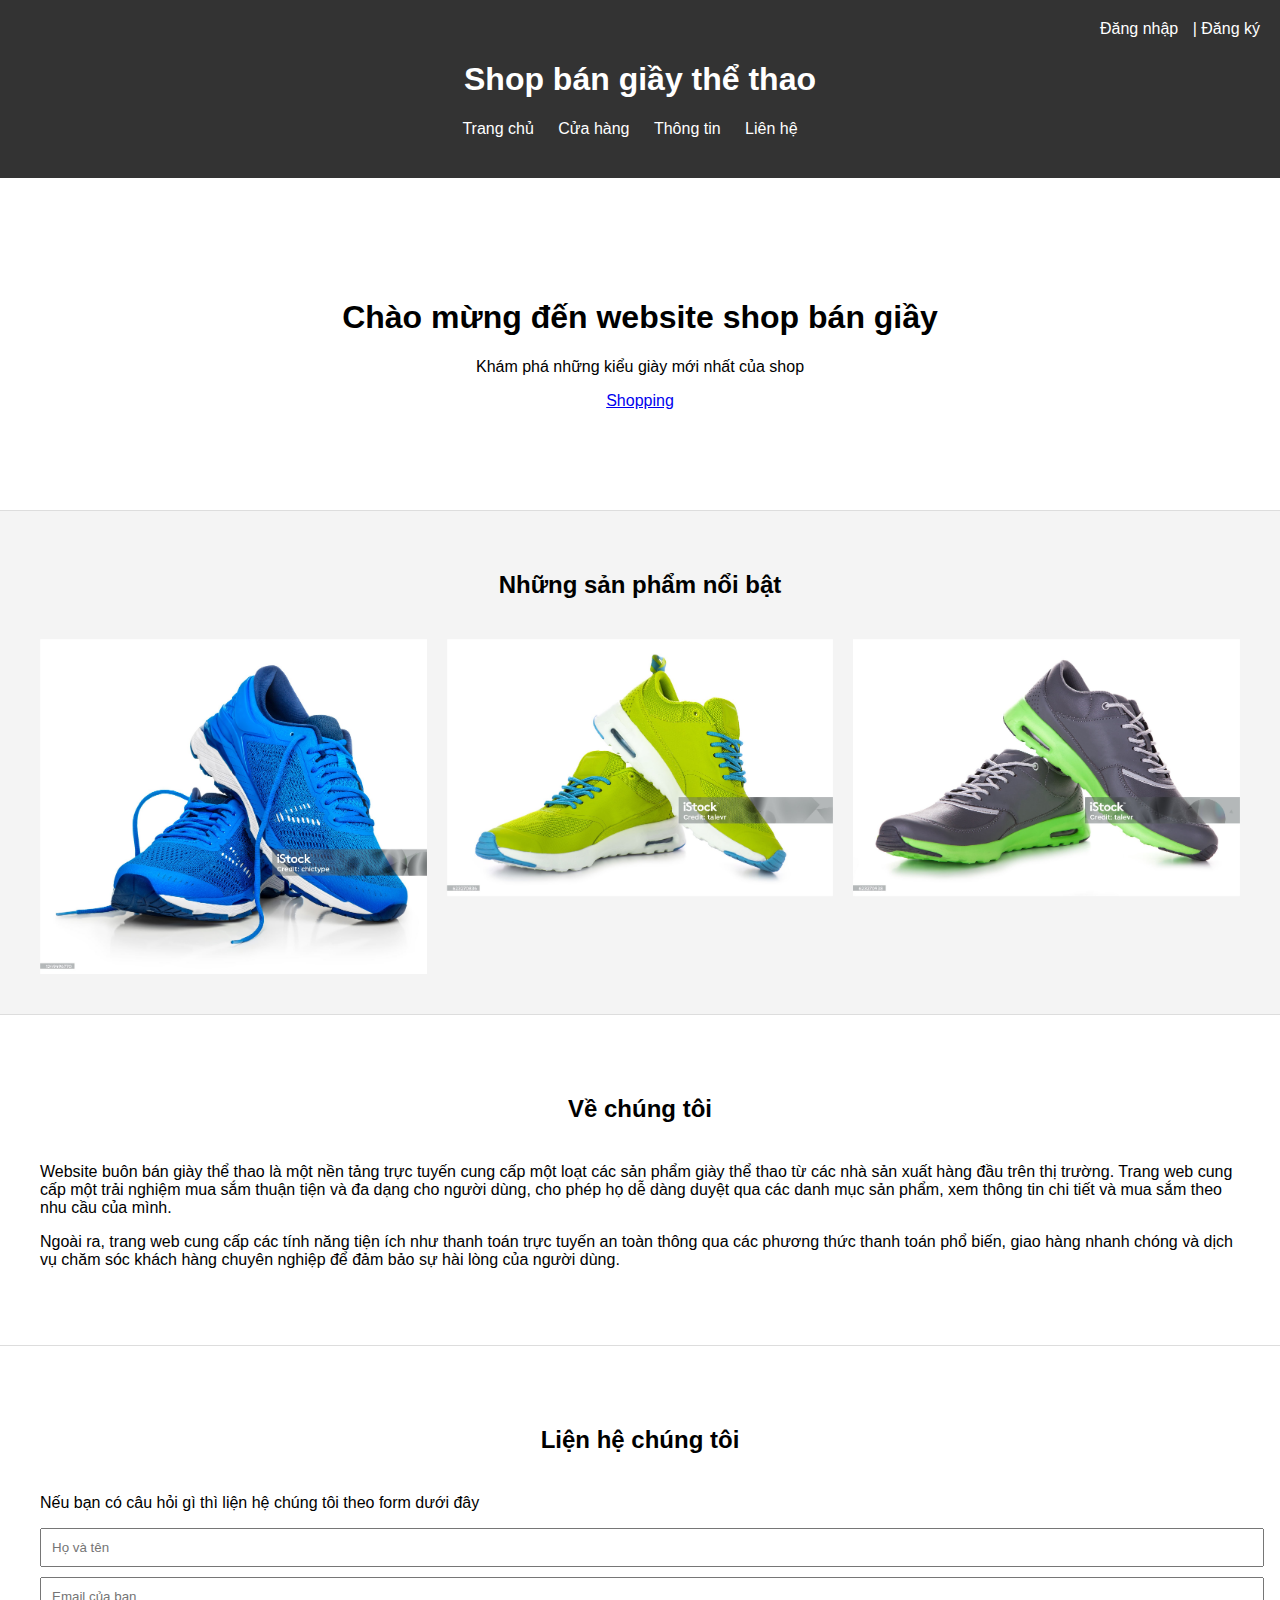
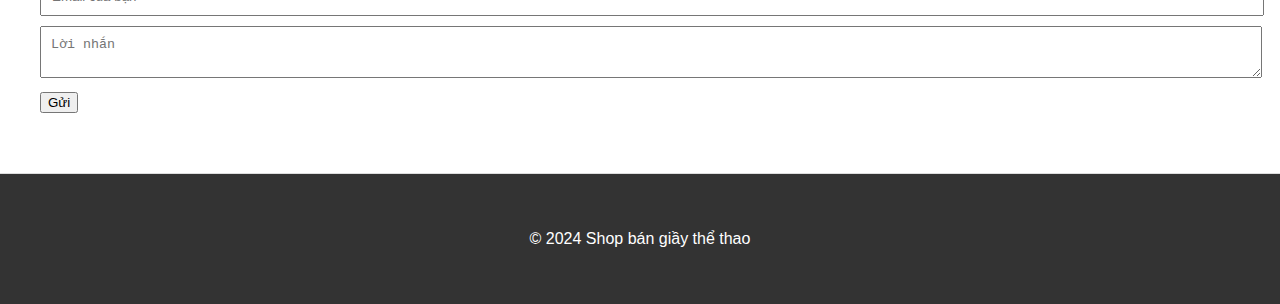
==== home.html @ d5c143fd "git push" ====
<!DOCTYPE html>
<html lang="en">
<head>
    <meta charset="UTF-8">
    <meta name="viewport" content="width=device-width, initial-scale=1.0">
    <title>Shop bán giầy thể thao</title>
    <link rel="stylesheet" href="styles.css">
    <link rel="stylesheet" href="https://cdnjs.cloudflare.com/ajax/libs/OwlCarousel2/2.3.4/assets/owl.carousel.min.css">
    <link rel="stylesheet" href="https://cdnjs.cloudflare.com/ajax/libs/OwlCarousel2/2.3.4/assets/owl.theme.default.min.css">
</head>
<body>
    <header id="header"></header>
    <main>
        <section class="hero">
            <div class="container">
                <h1>Chào mừng đến website shop bán giầy</h1>
                <p>Khám phá những kiểu giày mới nhất của shop</p>
                <a href="/index.html" class="btn">Shopping</a>
            </div>
        </section>

        <section class="featured-products">
            <div class="container">
                <h2>Những sản phẩm nổi bật</h2>
                <div class="owl-carousel owl-theme" id="product-carousel">
                    <div class="item"><img src="product1.jpg" alt="Featured Product"></div>
                    <div class="item"><img src="product2.jpg" alt="Featured Product"></div>
                    <div class="item"><img src="product3.jpg" alt="Featured Product"></div>
                    <!-- Add more product images as needed -->
                </div>
            </div>
        </section>

        <section class="about-us">
            <div class="container">
                <h2>Về chúng tôi</h2>
                <p>Website buôn bán giày thể thao là một nền tảng trực tuyến cung cấp một loạt các sản phẩm giày thể thao từ các nhà sản xuất hàng đầu trên thị trường. Trang web cung cấp một trải nghiệm mua sắm thuận tiện và đa dạng cho người dùng, cho phép họ dễ dàng duyệt qua các danh mục sản phẩm, xem thông tin chi tiết và mua sắm theo nhu cầu của mình.</p>
                <p>Ngoài ra, trang web cung cấp các tính năng tiện ích như thanh toán trực tuyến an toàn thông qua các phương thức thanh toán phổ biến, giao hàng nhanh chóng và dịch vụ chăm sóc khách hàng chuyên nghiệp để đảm bảo sự hài lòng của người dùng.</p>
            </div>
        </section>

        <section class="contact">
            <div class="container">
                <h2>Liện hệ chúng tôi</h2>
                <p>Nếu bạn có câu hỏi gì thì liện hệ chúng tôi theo form dưới đây</p>
                <form action="#" method="post">
                    <input type="text" name="name" placeholder="Họ và tên" required><br>
                    <input type="email" name="email" placeholder="Email của bạn" required><br>
                    <textarea name="message" placeholder="Lời nhắn" required></textarea><br>
                    <input type="submit" value="Gửi">
                </form>
            </div>
        </section>
    </main>

    <footer id="footer"></footer>

    <script src="https://cdnjs.cloudflare.com/ajax/libs/jquery/3.6.0/jquery.min.js"></script>
    <script src="https://cdnjs.cloudflare.com/ajax/libs/OwlCarousel2/2.3.4/owl.carousel.min.js"></script>
    <script>
        $(document).ready(function(){
            $("#product-carousel").owlCarousel({
                items: 3,
                loop: true,
                margin: 20,
                autoplay: true,
                autoplayHoverPause: true,
                nav: true,
                responsive:{
                    0:{
                        items:1
                    },
                    600:{
                        items:3
                    },
                    1000:{
                        items:3
                    }
                }
            });
        });
    </script>
    <script>
        // Fetch and insert header
        fetch('header.html')
            .then(response => response.text())
            .then(html => {
                document.getElementById('header').innerHTML = html;
            });

        // Fetch and insert footer
        fetch('footer.html')
            .then(response => response.text())
            .then(html => {
                document.getElementById('footer').innerHTML = html;
            });
    </script>

    <script src="script.js"></script>
</body>
</html>
---- styles.css ----
/* styles.css */

/* Reset styles */
body {
    font-family: Arial, sans-serif;
    margin: 0;
    padding: 0;
}

/* Container */
.container {
    max-width: 1200px;
    margin: 0 auto;
    padding: 0 20px;
}

/* Header */
header {
    background-color: #333;
    color: #fff;
    padding: 20px 0;
    text-align: center;
}

nav ul {
    list-style-type: none;
    padding: 0;
    margin: 0;
}

nav ul li {
    display: inline;
    margin-right: 20px;
}

nav ul li a {
    color: #fff;
    text-decoration: none;
}

/* Main Content */
.main-content {
    padding: 20px 0;
}

/* Hero Section */
.hero {
    background-image: url('hero.jpg');
    background-size: cover;
    background-position: center;
    color: black;
    text-align: center;
    padding: 100px 0;
    border-bottom: 1px solid #ddd; /* Border added */
}

.hero h2 {
    font-size: 36px;
    margin-bottom: 20px;
}

/* Featured Products Section */
.featured-products {
    background-color: #f4f4f4;
    padding: 40px 0;
    border-bottom: 1px solid #ddd; /* Border added */
}

.featured-products h2 {
    text-align: center;
    margin-bottom: 40px;
}

/* About Us Section */
.about-us {
    padding: 60px 0;
    border-bottom: 1px solid #ddd; /* Border added */
}

.about-us h2 {
    text-align: center;
    margin-bottom: 40px;
}

/* Contact Us Section */
.contact {
    padding: 60px 0;
    border-bottom: 1px solid #ddd; /* Border added */
}

.contact h2 {
    text-align: center;
    margin-bottom: 40px;
}

/* Button */
button {
    background-color: #333;
    color: #fff;
    border: none;
    padding: 10px 20px;
    cursor: pointer;
    transition: background-color 0.3s;
}

button:hover {
    background-color: #555;
}

/* Footer */
footer {
    background-color: #333;
    color: #fff;
    padding: 20px 0;
    text-align: center;
}

.login-register {
    position: absolute;
    top: 20px; /* Adjust the top position as needed */
    right: 20px; /* Adjust the left position as needed */
}

.login-register a {
    text-decoration: none;
    color: #fff; /* Change the color to match your design */
    margin-right: 10px; /* Add margin between login and register links */
}

.login-register a:last-child {
    margin-right: 0; /* Remove margin from the last child (register link) */
}

input[type="text"],
input[type="email"],
textarea {
    width: 100%;
    padding: 10px; /* Adjust padding as needed */
    margin-bottom: 10px; /* Add margin between elements */
}
.footer-content {
    display: flex;
    flex-wrap: wrap;
    justify-content: space-between;
}

.footer-section {
    flex-basis: 30%; /* Đảm bảo các phần tử cố định chiều rộng */
    margin-bottom: 20px;
}

.social-icons {
    display: flex;
}

.social-icons a {
    margin-right: 10px;
}

ul {
    padding: 0;
    margin: 0;
    list-style-type: none;
}

ul li {
    margin-bottom: 5px;
}

.header {
    display: flex;
    justify-content: space-between;
    align-items: center;
    padding: 10px;
    background-color: #333;
    color: white;
}

.logo {
    font-size: 24px;
}

.search-filter-bar {
    display: flex;
    align-items: center;
}

.search-filter-bar input[type="text"],
.search-filter-bar select {
    margin-right: 10px;
    padding: 8px;
    border: 1px solid #ccc;
    border-radius: 4px;
}

.search-filter-bar button {
    padding: 8px 16px;
    background-color: #4caf50;
    color: white;
    border: none;
    border-radius: 4px;
    cursor: pointer;
}

.search-filter-bar button:hover {
    background-color: #45a049;
}
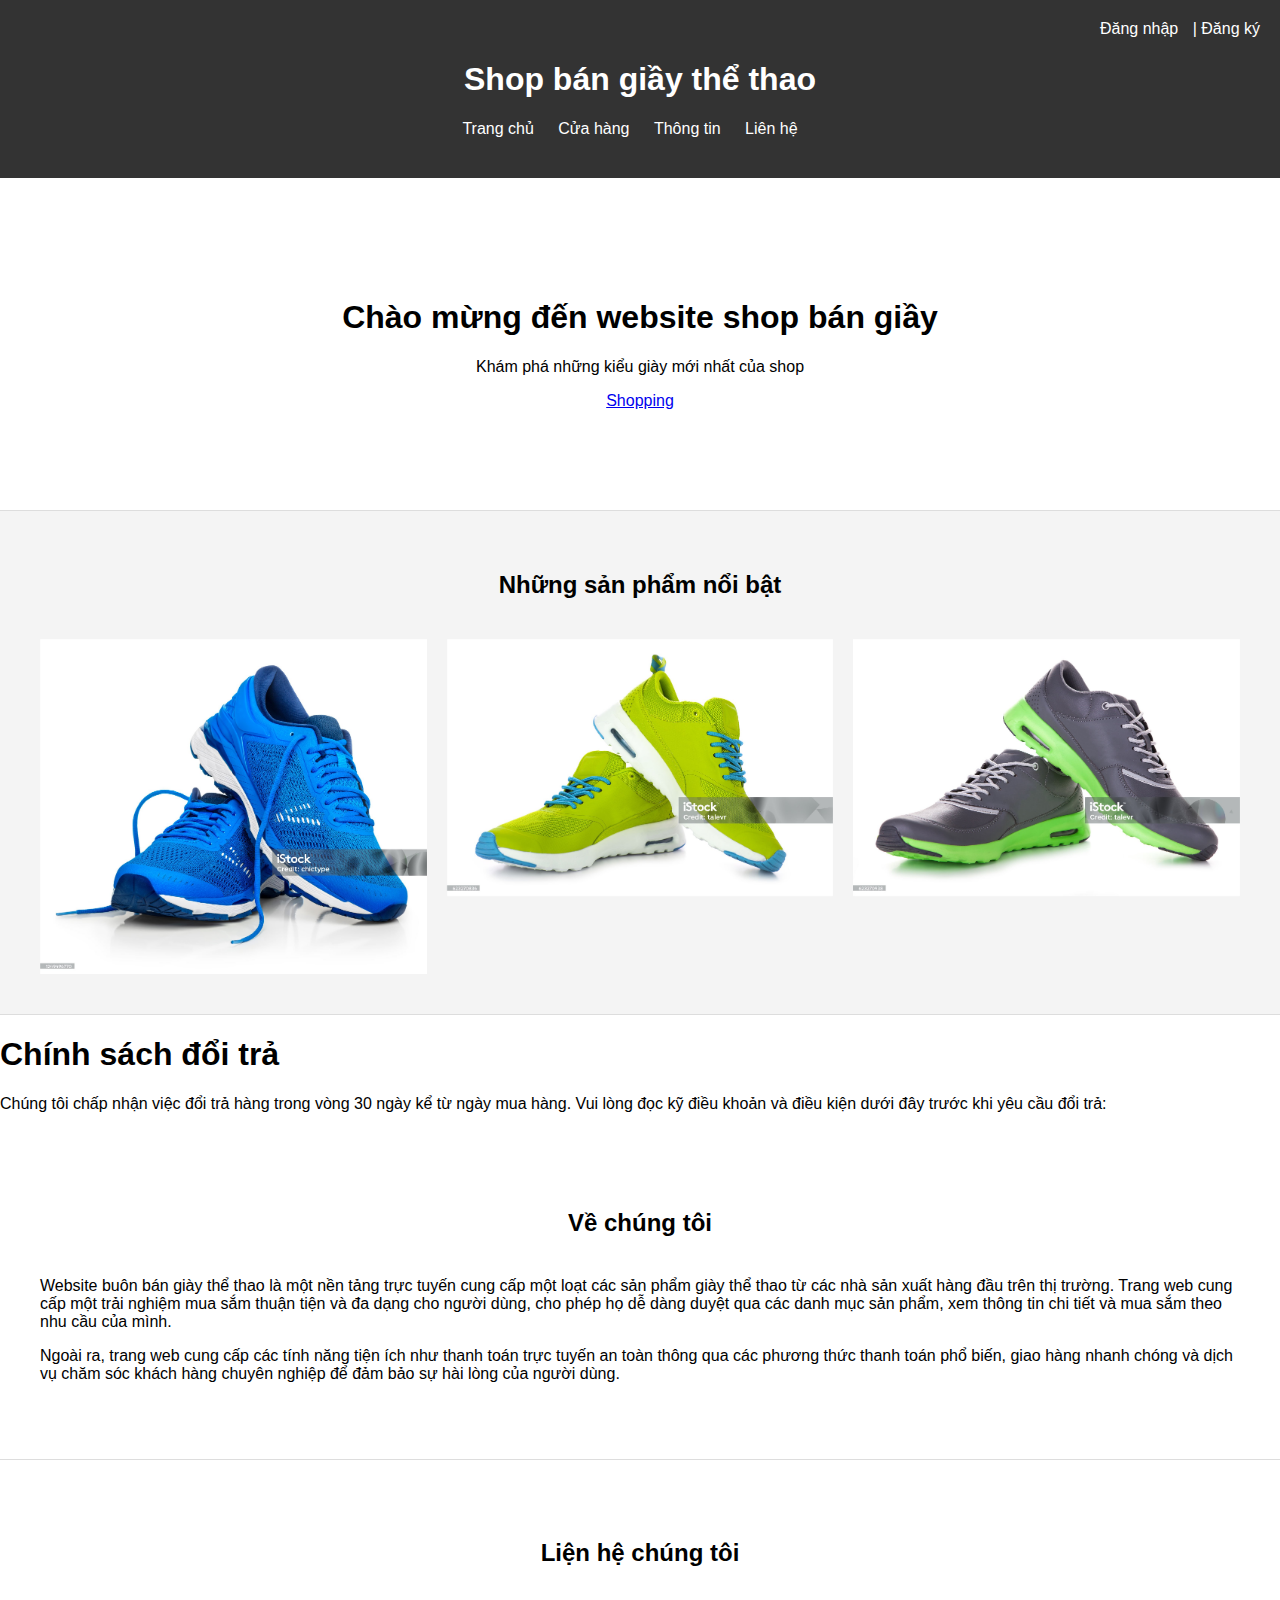
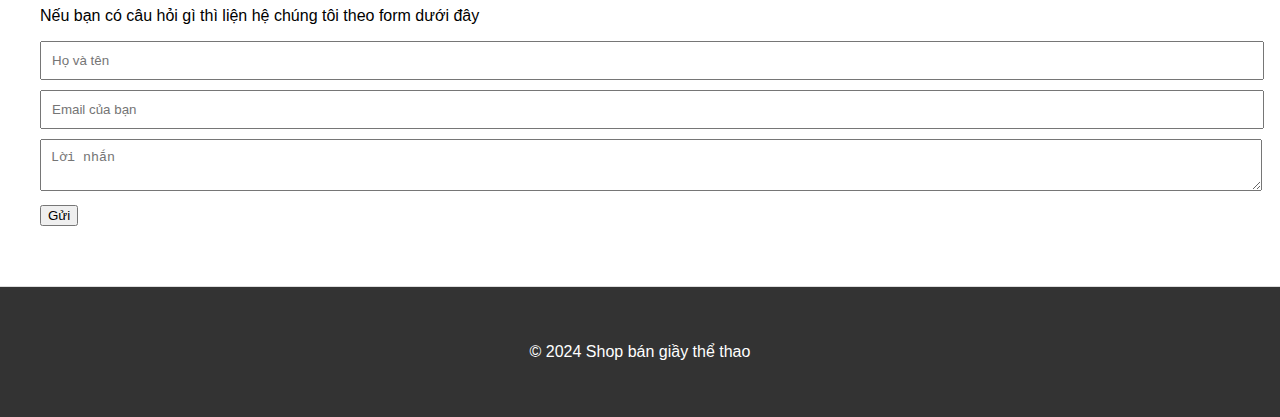
==== commit b36b937a: "add return" ====
--- a/home.html
+++ b/home.html
@@ -29,6 +29,12 @@
                     <!-- Add more product images as needed -->
                 </div>
             </div>
+        </section>
+
+        <section>
+            <h1>Chính sách đổi trả</h1>
+            <p>Chúng tôi chấp nhận việc đổi trả hàng trong vòng 30 ngày kể từ ngày mua hàng. Vui lòng đọc kỹ điều khoản và điều kiện dưới đây trước khi yêu cầu đổi trả:</p>
+            <!-- Thêm các điều khoản và điều kiện đổi trả -->
         </section>
 
         <section class="about-us">
